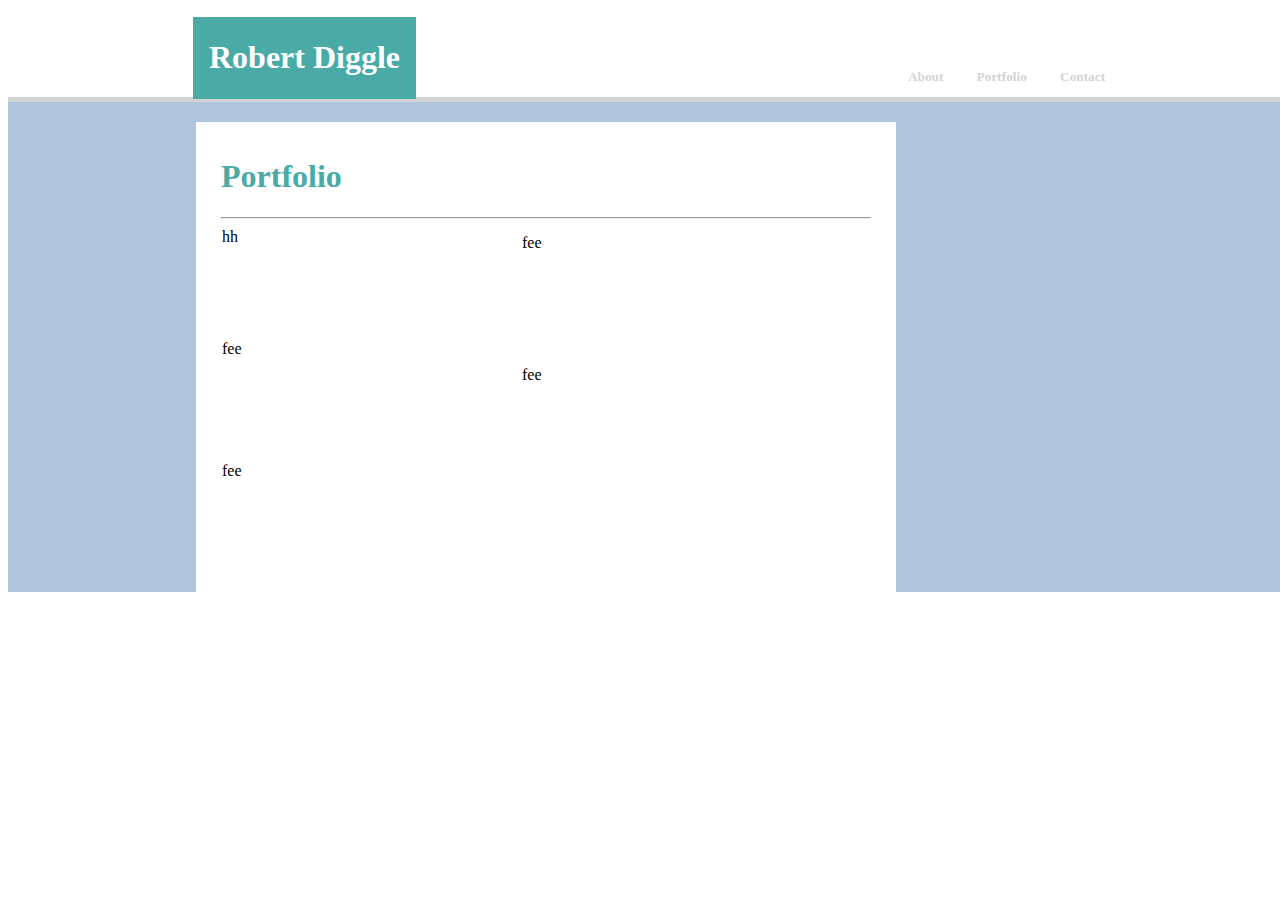
==== portfolio.html @ 3b164a59 "More changes" ====
<html>
<head>
<title> portfolio </title>
</head>
  <link rel="stylesheet" href="assets/css/style.css">

<body>

<div class="align-box">
<div id="name">
<h1>Robert Diggle </h1>
</div>

<div id="top-links">
<h5>About Portfolio Contact</h5>
</div>
</div>
<div id="main-box-port">
<div id="inner-box-port">


<div class="teal">
<h1> Portfolio </h1>
</div>

<hr></hr>

<div id="image-box1">hh</div>

<div id="image-box2">fee</div>

<div id="image-box3">fee</div>

<div id="image-box4">fee</div>

<div id="image-box5">fee</div>


</div>




</div>



</div>










</body>



</html>
---- assets/css/style.css ----
#main-box{
	background-color: lightsteelblue;
	width: 960px;
	padding:20px 290px 40px 83px;
	border-top:5.5px lightgray solid;
	border-bottom: 15px solid #4aaaa5;
	margin:97px 0px 0px 0px;

}

#main-box2{
	background-color: lightsteelblue;
	width: 960px;
	padding:20px 290px 40px 83px;
	border-top:5.5px lightgray solid;
	border-bottom: 15px solid #4aaaa5;
	margin:97px 0px 0px 0px;

}


#main-box-port{
	background-color: lightsteelblue;
	width: 960px;
	height:430px;
	padding:20px 290px 40px 83px;
	border-top:5.5px lightgray solid;
	margin:97px 0px 0px 0px;
}

#inner-box-port{
	background-color: #ffffff;
	border:2px #dddddd;
	padding:15px 25px 15px 25px;
	width:650px;
	height:460px;
	margin: 0px 0px 0px 105px;
	font-family: 'Georgia', Times, Times New Roman, serif;


}

#inner-box{
	background-color: #ffffff;
	border:2px #dddddd;
	padding:15px 25px 15px 25px;
	width:650px;
	height:360px;
	margin: 0px 0px 0px 105px;
	font-family: 'Georgia', Times, Times New Roman, serif;


}




#name{
	background-color: #4aaaa5;
	padding:0px 15px 0px 15px;
	border:.5px solid #4aaaa5;
	color: white;
	float: left;
	margin:-80px 0px 5px 185px;
	font-family: 'Georgia', Times, Times New Roman, serif;



}

#top-links{
	float; right;
	text-align: right;
	word-spacing: 30px;
	margin:-50px 0px 0px 900px;
    position: absolute;
	color:lightgray;

}


#connect{
	float: right;
	border:.01px solid white;
	background-color: white;
	color: #4aaaa5;
	padding:10px;
	margin:-400px -150px 0px 0px;
	height:150px;

}

.teal{
color:#4aaaa5;

}


footer{
	background-color: #666666;
	color:lightgray;
	text-align: center;
	height:50px;
	width:1333px;
	margin:0px 0px 0px 0px;
	padding:20px 0px 0px 0px;



}

.image{
	float:left;
	padding:0px 5px 0px 0px;


}

.right{
/*float: left;*/
font-family: 'Arial', 'Helvetica Neue', Helvetica, sans-serif;
}

#message-box{
	height: 90px;
	width: 600px;



}

.form-box{
	width:600px;
	height:25px;


}


#image-box1{
height:100px;
width:200px;
border: solid .5px white;
background-image: url("http://i.ytimg.com/vi/ZXggTfHxWh0/0.jpg")
}


#image-box2{
height:100px;
width:200px;
border: solid .5px white;
margin:10px 0px 0px 0px;
background-image: url("http://www.easywdw.com/reports9/bghsadff32.jpg")
}

#image-box3{
height:100px;
width:200px;
border: solid .5px white;
margin:20px 0px 0px 0px;
background-image: url("http://www.themeparkinsider.com/art/2015/jurassic-park-original-concept.jpg")
}

#image-box4{
height:100px;
width:200px;
border: solid .5px white;
margin:-330px 0px 0px 300px;
background-image:url("http://www.themeparktourist.com/sites/default/files/images/kongfrontation03.preview.jpg") 
}

#image-box5{
height:100px;
width:200px;
border: solid .5px white;
margin:30px 0px 0px 300px;
background-image: url("https://static1.squarespace.com/static/56b92fd6f8508249cabeff0a/t/56f4470f5f43a6ecc531cbf8/1458849565316/jurassic-park-river-adventure-entrance.jpg");
}
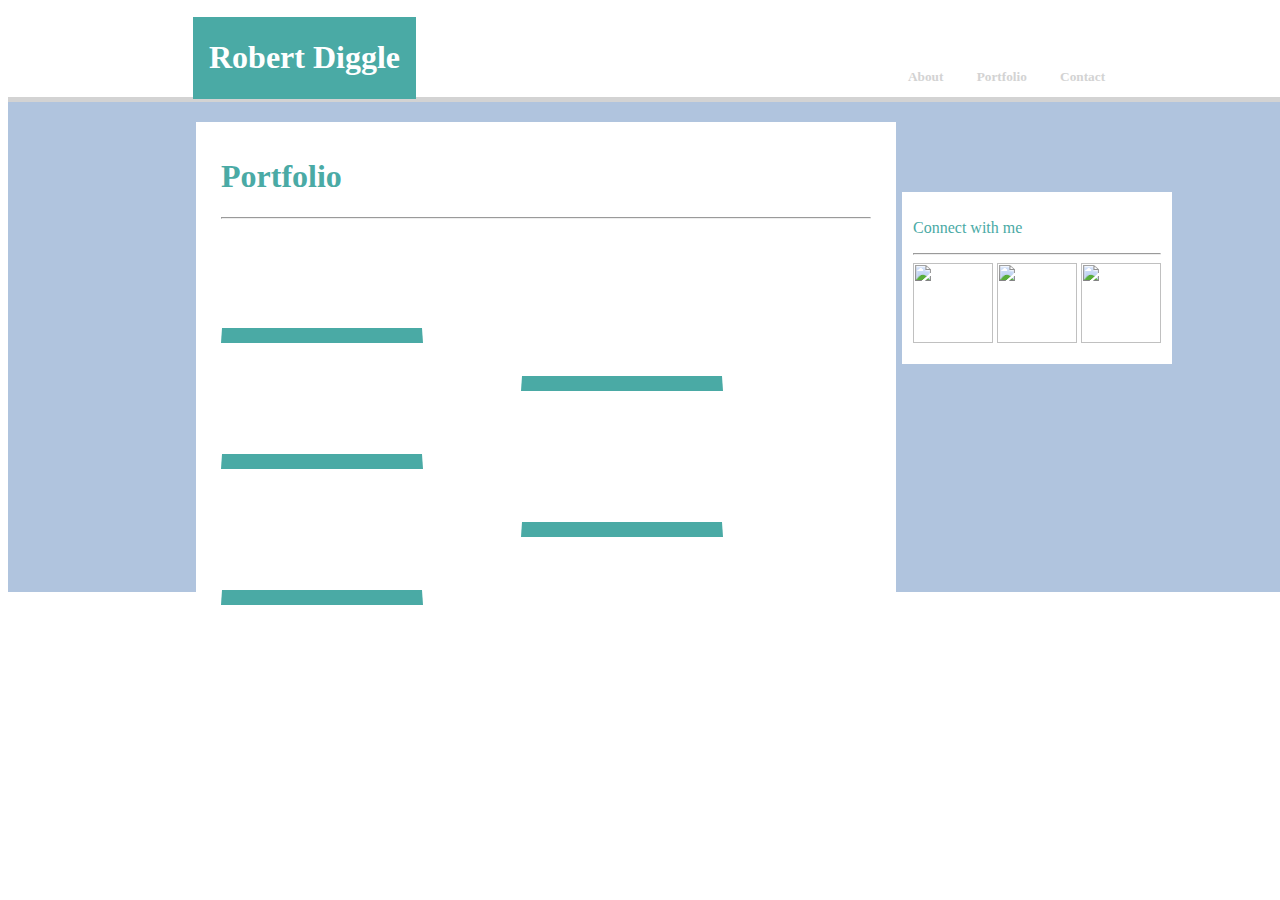
==== commit e5946218: "Slight alterations" ====
--- a/portfolio.html
+++ b/portfolio.html
@@ -25,15 +25,15 @@
 
 <hr></hr>
 
-<div id="image-box1">hh</div>
+<div id="image-box1"></div>
 
-<div id="image-box2">fee</div>
+<div id="image-box2"></div>
 
-<div id="image-box3">fee</div>
+<div id="image-box3"></div>
 
-<div id="image-box4">fee</div>
+<div id="image-box4"></div>
 
-<div id="image-box5">fee</div>
+<div id="image-box5"></div>
 
 
 </div>
@@ -47,10 +47,16 @@
 
 </div>
 
-
-
-
-
+<div id="connect-2">
+<p>Connect with me </p>
+<hr></hr>
+<img src="file:///C:/Users/Robert%20Diggle/Downloads/1484895696_github.svg"
+height="80" width="80"/>
+<img src="file:///C:/Users/Robert%20Diggle/Downloads/1484895761_linkedin.svg"
+height="80" width="80"/>
+<img src="file:///C:/Users/Robert%20Diggle/Downloads/1484895870_49.svg"
+height="80" width="80"/>
+</div>
 
 
 
--- a/assets/css/style.css
+++ b/assets/css/style.css
@@ -90,7 +90,22 @@
 	margin:-400px -150px 0px 0px;
 	height:150px;
 
-}
+
+}
+
+
+#connect-2{
+	float: right;
+	border:.01px solid white;
+	background-color: white;
+	color: #4aaaa5;
+	padding:10px;
+	margin:-400px 100px 0px 0px;
+	height:150px;
+}
+
+
+
 
 .teal{
 color:#4aaaa5;
@@ -143,7 +158,9 @@
 height:100px;
 width:200px;
 border: solid .5px white;
-background-image: url("http://i.ytimg.com/vi/ZXggTfHxWh0/0.jpg")
+background-image: url("http://i.ytimg.com/vi/ZXggTfHxWh0/0.jpg");
+	border-bottom: 15px solid #4aaaa5;
+
 }
 
 
@@ -152,7 +169,9 @@
 width:200px;
 border: solid .5px white;
 margin:10px 0px 0px 0px;
-background-image: url("http://www.easywdw.com/reports9/bghsadff32.jpg")
+background-image: url("http://www.easywdw.com/reports9/bghsadff32.jpg");
+	border-bottom: 15px solid #4aaaa5;
+
 }
 
 #image-box3{
@@ -160,7 +179,8 @@
 width:200px;
 border: solid .5px white;
 margin:20px 0px 0px 0px;
-background-image: url("http://www.themeparkinsider.com/art/2015/jurassic-park-original-concept.jpg")
+background-image: url("http://www.themeparkinsider.com/art/2015/jurassic-park-original-concept.jpg");
+	border-bottom: 15px solid #4aaaa5;
 }
 
 #image-box4{
@@ -168,7 +188,8 @@
 width:200px;
 border: solid .5px white;
 margin:-330px 0px 0px 300px;
-background-image:url("http://www.themeparktourist.com/sites/default/files/images/kongfrontation03.preview.jpg") 
+background-image:url("http://www.themeparktourist.com/sites/default/files/images/kongfrontation03.preview.jpg");
+	border-bottom: 15px solid #4aaaa5;
 }
 
 #image-box5{
@@ -177,6 +198,8 @@
 border: solid .5px white;
 margin:30px 0px 0px 300px;
 background-image: url("https://static1.squarespace.com/static/56b92fd6f8508249cabeff0a/t/56f4470f5f43a6ecc531cbf8/1458849565316/jurassic-park-river-adventure-entrance.jpg");
-}
-
-
+	border-bottom: 15px solid #4aaaa5;
+
+}
+
+
